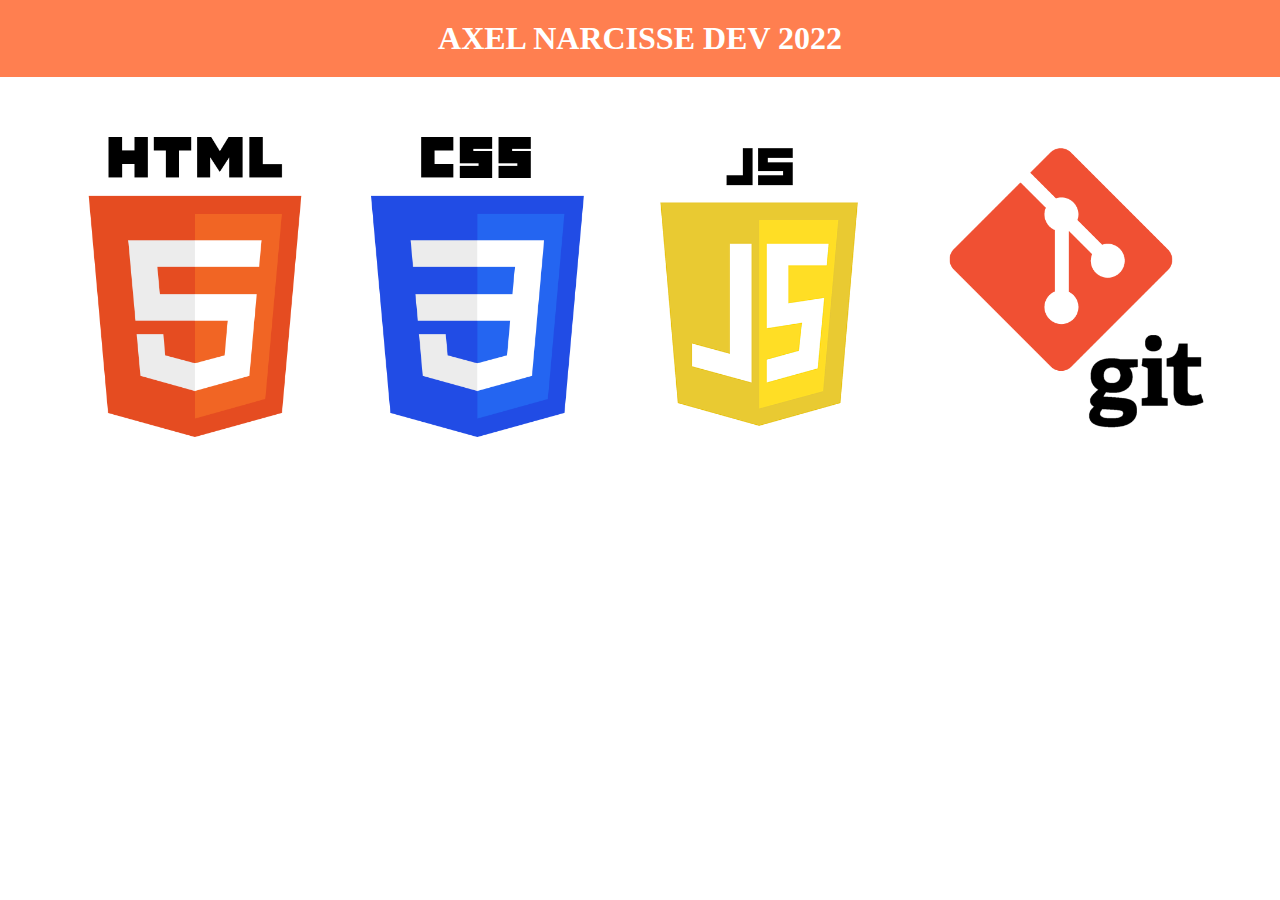
==== html/index.html @ e4805f55 "merge stash" ====
<html lang="en">
<head>
    <meta charset="UTF-8">
    <meta http-equiv="X-UA-Compatible" content="IE=edge">
    <meta name="viewport" content="width=device-width, initial-scale=1.0">
    <title>Boite a outil</title>
    <link rel="stylesheet" href="../css/index.css">
</head>
<body>

    <header>
        <h1>axel narcisse dev 2022</h1>
    </header>
    <main>
        <section class="contenerLogo">

              <a class="linkPage" href="coursHtml.html">
                <img class="logo" src="../img/html.png" alt="">
              </a>
        
              <a class="linkPage" href="coursCss.html">
                <img class="logo" src="../img/css.png" alt="">
              </a>
              
              <a class="linkPage"  href="#">
                <img class="logo" src="../img/js.png" alt="">
              </a>

              <a class="linkPage" href="#">
                <img class="logo" src="../img/git.png" alt="">
              </a>
        </section>
        
    </main>
    
    <script src="../js/index.js"></script>
</body>
</html>
---- css/index.css ----
*{
    margin: 0;
    padding: 0;
}

header{
    text-align: center;
    background: coral;
    color: white;
    padding: 20px 0;
    margin-bottom: 20px;
}


h1{
    text-transform: uppercase;
}

.logo{
    height: 300px;
    width: auto;
}

.linkPage{
    margin: 20px 0;
}

.contenerLogo{
    display: flex;
    flex-wrap: wrap;
    flex-direction: column;
    align-items: center;
    padding: 20px;
}

@media screen and (min-width: 768px) {
    .contenerLogo{
        flex-direction: row;
        justify-content: space-evenly;
    }
  }
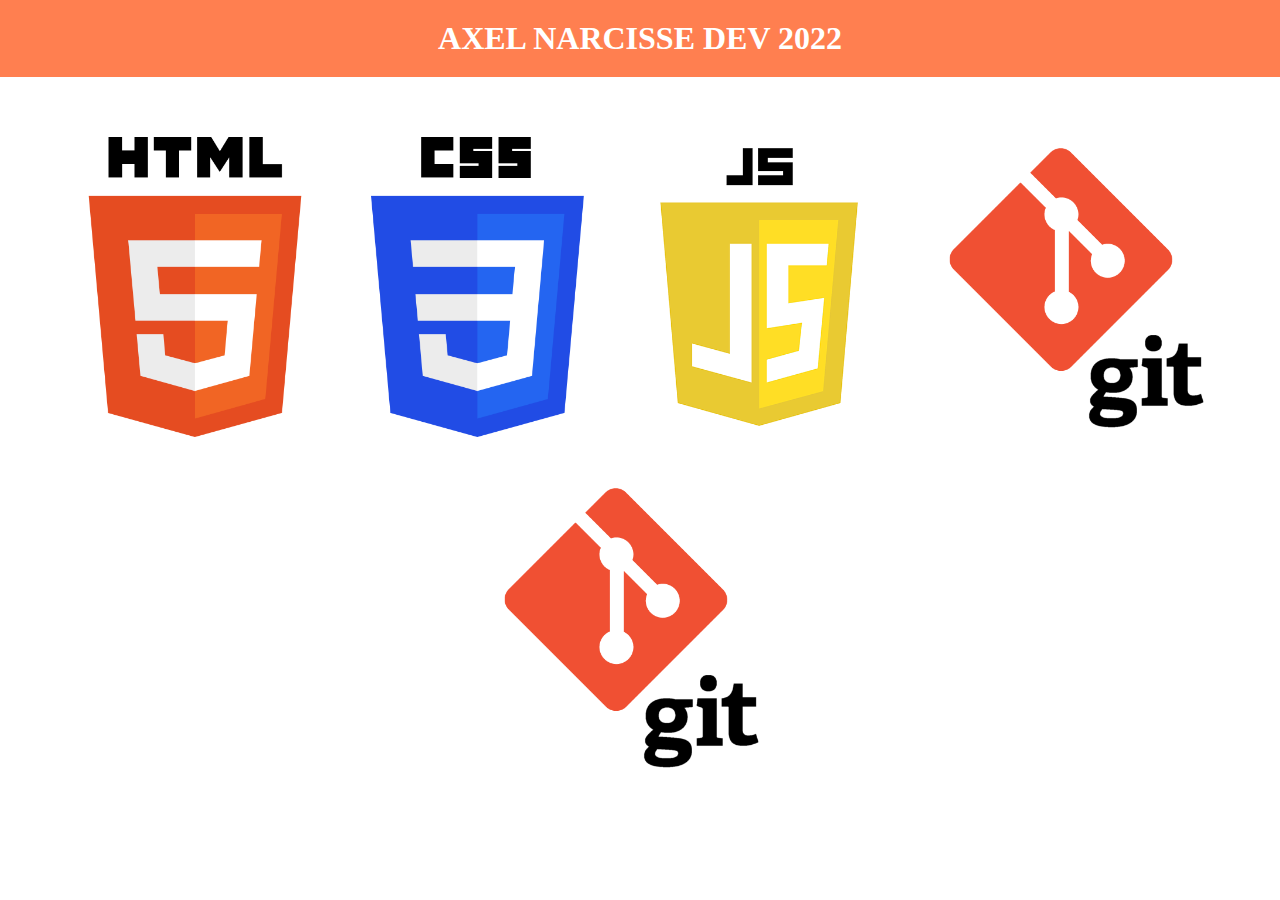
==== commit ea7a576d: "link git" ====
--- a/html/index.html
+++ b/html/index.html
@@ -5,6 +5,7 @@
     <meta name="viewport" content="width=device-width, initial-scale=1.0">
     <title>Boite a outil</title>
     <link rel="stylesheet" href="../css/index.css">
+    <link rel="stylesheet" href="../css/burgerMenu.css">
 </head>
 <body>
 
@@ -18,14 +19,17 @@
                 <img class="logo" src="../img/html.png" alt="">
               </a>
         
-              <a class="linkPage" href="coursCss.html">
+              <a class="linkPage" href="">
                 <img class="logo" src="../img/css.png" alt="">
               </a>
               
-              <a class="linkPage"  href="#">
+              <a class="linkPage"  href="coursJs.html">
                 <img class="logo" src="../img/js.png" alt="">
               </a>
 
+              <a class="linkPage" href="coursGit.Html">
+                <img class="logo" src="../img/git.png" alt="">
+              </a>
               <a class="linkPage" href="#">
                 <img class="logo" src="../img/git.png" alt="">
               </a>
--- a/css/burgerMenu.css
+++ b/css/burgerMenu.css
@@ -0,0 +1,50 @@
+
+#checkbox , #checkbox1{
+    display: none;
+}
+.hamburger{
+    position: relative;    
+    display: flex;
+    justify-content: center;
+    align-items: center;
+    padding: 20px;
+    cursor: pointer;
+}
+.line {
+    position: absolute;
+    width: 21px;
+    height: 2px;
+    background-color: white;
+    border-radius: 3px;
+    transition: transform .25s, opacity .35s;
+}
+
+.line--top{
+    transform: translateY(-7px);
+}
+
+.line--bottom{
+    transform: translateY(7px);
+}
+
+#checkbox:checked~.line--top, #checkbox1:checked~.line--top{
+    transform: rotate(45deg);
+}
+
+#checkbox:checked~.line--middle, #checkbox1:checked~.line--middle{
+    transform: rotate(16px);
+    opacity: 0;
+}
+
+#checkbox:checked~.line--bottom,#checkbox1:checked~.line--bottom{
+    transform: rotate(-45deg);
+}
+
+
+.boiteOutil .line{
+    background-color: black;
+}
+
+.boiteOutil .hamburger{
+    justify-content: flex-start;
+} 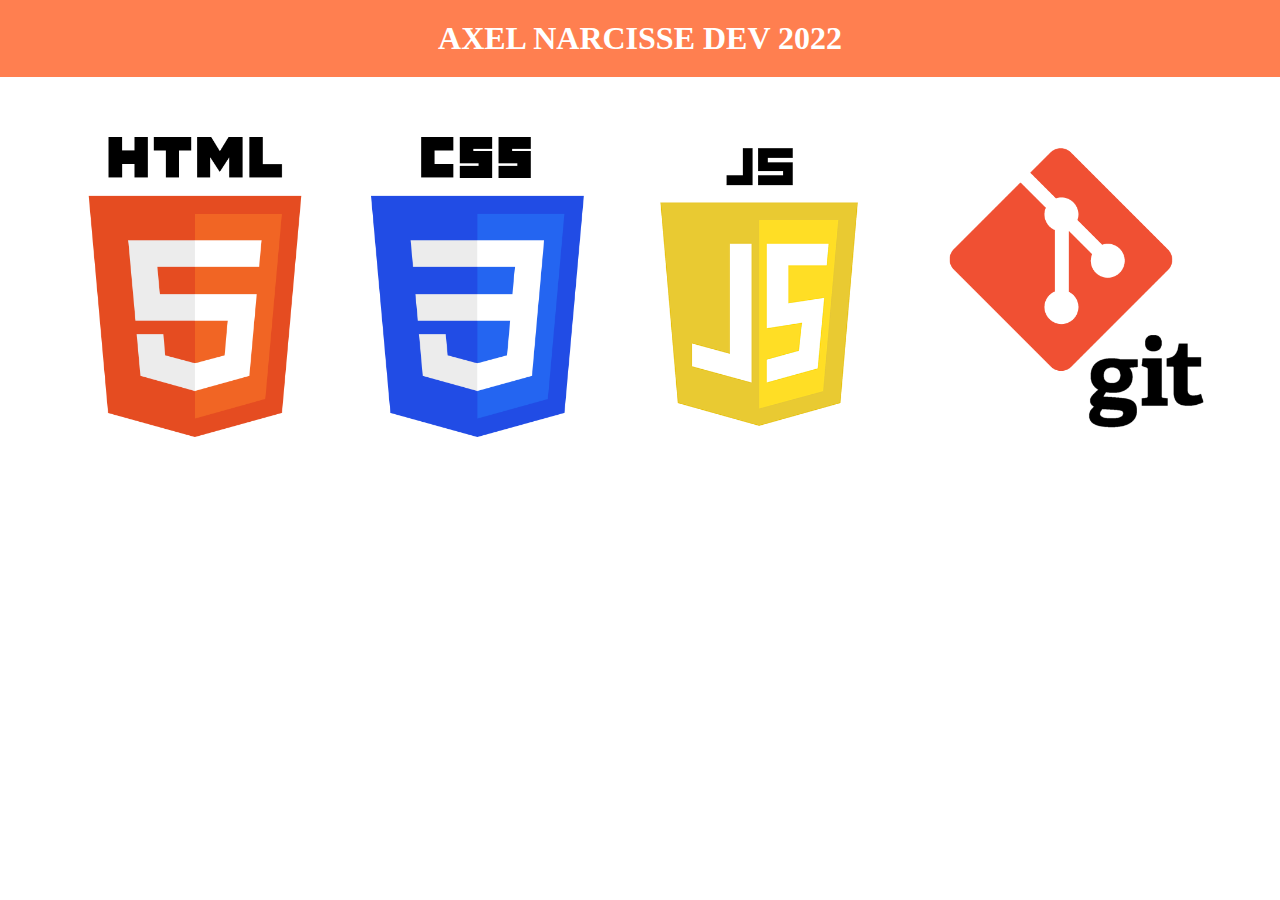
==== commit da5aeb76: "." ====
--- a/html/index.html
+++ b/html/index.html
@@ -29,10 +29,7 @@
 
               <a class="linkPage" href="coursGit.Html">
                 <img class="logo" src="../img/git.png" alt="">
-              </a>
-              <a class="linkPage" href="#">
-                <img class="logo" src="../img/git.png" alt="">
-              </a>
+              </a>            
         </section>
         
     </main>
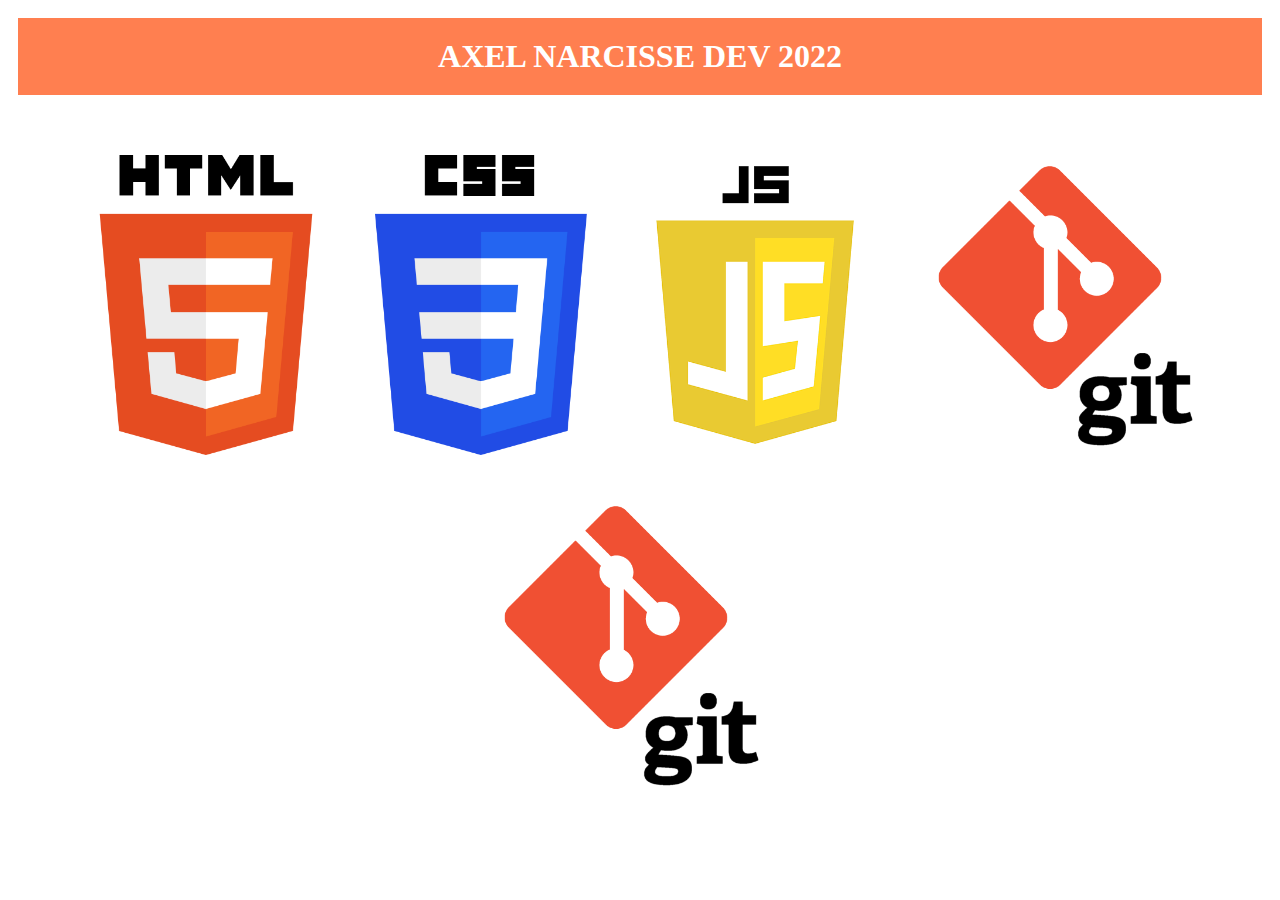
==== commit d2d75add: "ajout page algo" ====
--- a/html/index.html
+++ b/html/index.html
@@ -19,7 +19,7 @@
                 <img class="logo" src="../img/html.png" alt="">
               </a>
         
-              <a class="linkPage" href="">
+              <a class="linkPage" href="coursCss.html">
                 <img class="logo" src="../img/css.png" alt="">
               </a>
               
@@ -29,7 +29,11 @@
 
               <a class="linkPage" href="coursGit.Html">
                 <img class="logo" src="../img/git.png" alt="">
-              </a>            
+              </a>
+              
+              <a class="linkPage" href="algo.Html">
+                <img class="logo" src="../img/git.png" alt="">
+              </a>  
         </section>
         
     </main>
--- a/css/index.css
+++ b/css/index.css
@@ -11,6 +11,9 @@
     margin-bottom: 20px;
 }
 
+body{
+    padding: 18px;
+}
 
 h1{
     text-transform: uppercase;
